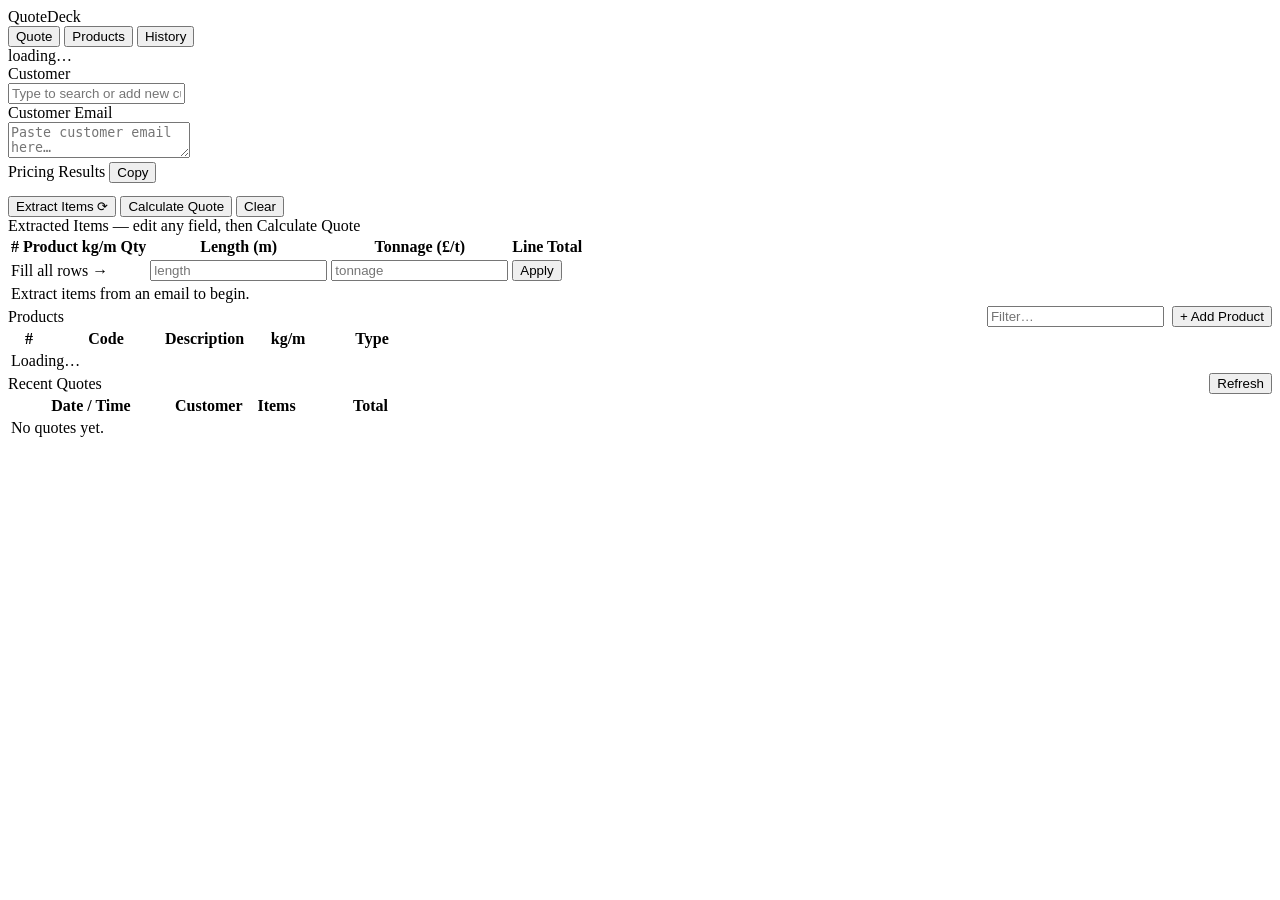
==== web/frontend/index.html @ 45125564 "Initial commit — QuoteDeck" ====
<!DOCTYPE html>
<html lang="en">
<head>
  <meta charset="UTF-8">
  <meta name="viewport" content="width=device-width, initial-scale=1.0">
  <title>QuoteDeck</title>
  <link rel="stylesheet" href="/static/styles.css">
</head>
<body>

  <!-- ── Top bar ──────────────────────────────────────────────────────────── -->
  <header class="topbar">
    <span class="brand">QuoteDeck</span>
    <nav class="tab-nav">
      <button class="tab active" data-tab="email">Quote</button>
      <button class="tab"        data-tab="products">Products</button>
      <button class="tab"        data-tab="history">History</button>
    </nav>
    <div class="status">
      <span class="status-dot" id="status-dot"></span>
      <span id="status-text">loading…</span>
    </div>
  </header>

  <!-- ── QUOTE ────────────────────────────────────────────────────────────── -->
  <section id="tab-email" class="tab-content active">

    <!-- Customer bar -->
    <div class="customer-bar">
      <div class="customer-row">
        <label class="field-label" for="customer-input">Customer</label>
        <div class="ac-wrap">
          <input id="customer-input" class="customer-input" placeholder="Type to search or add new customer…" autocomplete="off" spellcheck="false">
          <div id="customer-dropdown" class="ac-dropdown"></div>
        </div>
        <div id="pq-tabs" class="pq-tabs"></div>
      </div>
      <div id="pq-items-row" class="pq-items-row"></div>
    </div>

    <!-- Top panels -->
    <div class="panels">
      <div class="panel">
        <div class="panel-header">Customer Email</div>
        <textarea id="email-input" placeholder="Paste customer email here…" spellcheck="false"></textarea>
      </div>
      <div class="panel">
        <div class="panel-header">
          Pricing Results
          <button class="btn btn-ghost" id="copy-btn">Copy</button>
        </div>
        <pre id="results-output" class="results-output"></pre>
      </div>
    </div>

    <!-- Action bar -->
    <div class="action-bar">
      <button class="btn btn-action" id="extract-btn">
        <span class="btn-text">Extract Items</span>
        <span class="btn-spinner hidden">⟳</span>
      </button>
      <button class="btn btn-primary" id="calculate-btn">Calculate Quote</button>
      <button class="btn btn-ghost"   id="clear-btn">Clear</button>
    </div>

    <!-- Items table -->
    <div class="table-wrap">
      <div class="table-label">
        Extracted Items
        <span class="table-label-hint">— edit any field, then Calculate Quote</span>
      </div>
      <div class="table-scroll">
        <table class="items-table" id="items-table">
          <thead>
            <tr class="col-headers">
              <th class="col-num">#</th>
              <th class="col-product">Product</th>
              <th class="col-kgm">kg/m</th>
              <th class="col-qty">Qty</th>
              <th class="col-length">Length (m)</th>
              <th class="col-tonnage">Tonnage (£/t)</th>
              <th class="col-total">Line Total</th>
            </tr>
            <tr class="fill-row" id="fill-row">
              <td colspan="3" class="fill-label">Fill all rows →</td>
              <td></td>
              <td><input class="cell-input" id="fill-length"  placeholder="length" type="text"></td>
              <td><input class="cell-input" id="fill-tonnage" placeholder="tonnage" type="text"></td>
              <td><button class="btn btn-apply" id="apply-btn">Apply</button></td>
            </tr>
          </thead>
          <tbody id="items-tbody">
            <tr class="empty-row">
              <td colspan="7" class="empty-msg">Extract items from an email to begin.</td>
            </tr>
          </tbody>
        </table>
      </div>
    </div>

  </section>

  <!-- ── PRODUCTS ─────────────────────────────────────────────────────────── -->
  <section id="tab-products" class="tab-content">
    <div class="table-wrap" style="flex:1">
      <div class="table-label" style="display:flex;justify-content:space-between;align-items:center">
        <span>Products</span>
        <div style="display:flex;gap:8px;align-items:center">
          <input class="search-input" id="product-search" placeholder="Filter…" type="text">
          <button class="btn btn-primary btn-sm" id="add-product-btn">+ Add Product</button>
        </div>
      </div>
      <div class="table-scroll">
        <table class="items-table">
          <thead>
            <tr class="col-headers">
              <th style="width:36px">#</th>
              <th style="width:110px">Code</th>
              <th>Description</th>
              <th style="width:80px">kg/m</th>
              <th style="width:80px">Type</th>
              <th style="width:110px"></th>
            </tr>
          </thead>
          <tbody id="products-tbody">
            <tr class="empty-row"><td colspan="6" class="empty-msg">Loading…</td></tr>
          </tbody>
        </table>
      </div>
    </div>
  </section>

  <!-- ── HISTORY ──────────────────────────────────────────────────────────── -->
  <section id="tab-history" class="tab-content">
    <div class="table-wrap" style="flex:1">
      <div class="table-label" style="display:flex;justify-content:space-between;align-items:center">
        Recent Quotes
        <button class="btn btn-ghost btn-sm" id="refresh-history-btn">Refresh</button>
      </div>
      <div class="table-scroll">
        <table class="items-table">
          <thead>
            <tr class="col-headers">
              <th style="width:160px">Date / Time</th>
              <th>Customer</th>
              <th style="width:60px">Items</th>
              <th style="width:120px">Total</th>
              <th style="width:130px"></th>
            </tr>
          </thead>
          <tbody id="history-tbody">
            <tr class="empty-row">
              <td colspan="5" class="empty-msg">No quotes yet.</td>
            </tr>
          </tbody>
        </table>
      </div>
    </div>
  </section>

  <script src="/static/app.js"></script>
</body>
</html>
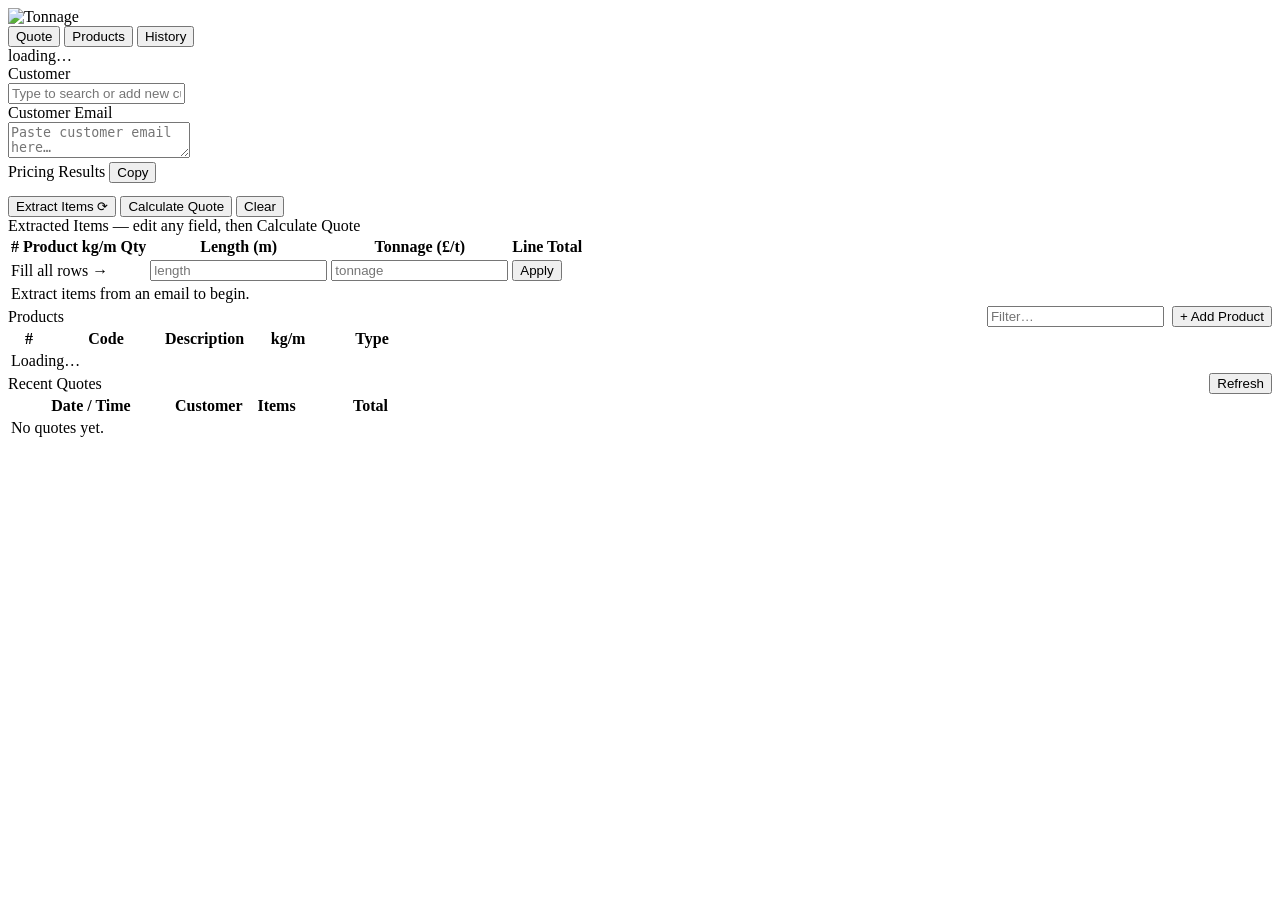
==== commit d9e0997e: "Rename to Tonnage, replace brand text with logo image" ====
--- a/web/frontend/index.html
+++ b/web/frontend/index.html
@@ -3,14 +3,14 @@
 <head>
   <meta charset="UTF-8">
   <meta name="viewport" content="width=device-width, initial-scale=1.0">
-  <title>QuoteDeck</title>
+  <title>Tonnage</title>
   <link rel="stylesheet" href="/static/styles.css">
 </head>
 <body>
 
   <!-- ── Top bar ──────────────────────────────────────────────────────────── -->
   <header class="topbar">
-    <span class="brand">QuoteDeck</span>
+    <img src="/static/logo.png" class="brand-logo" alt="Tonnage">
     <nav class="tab-nav">
       <button class="tab active" data-tab="email">Quote</button>
       <button class="tab"        data-tab="products">Products</button>
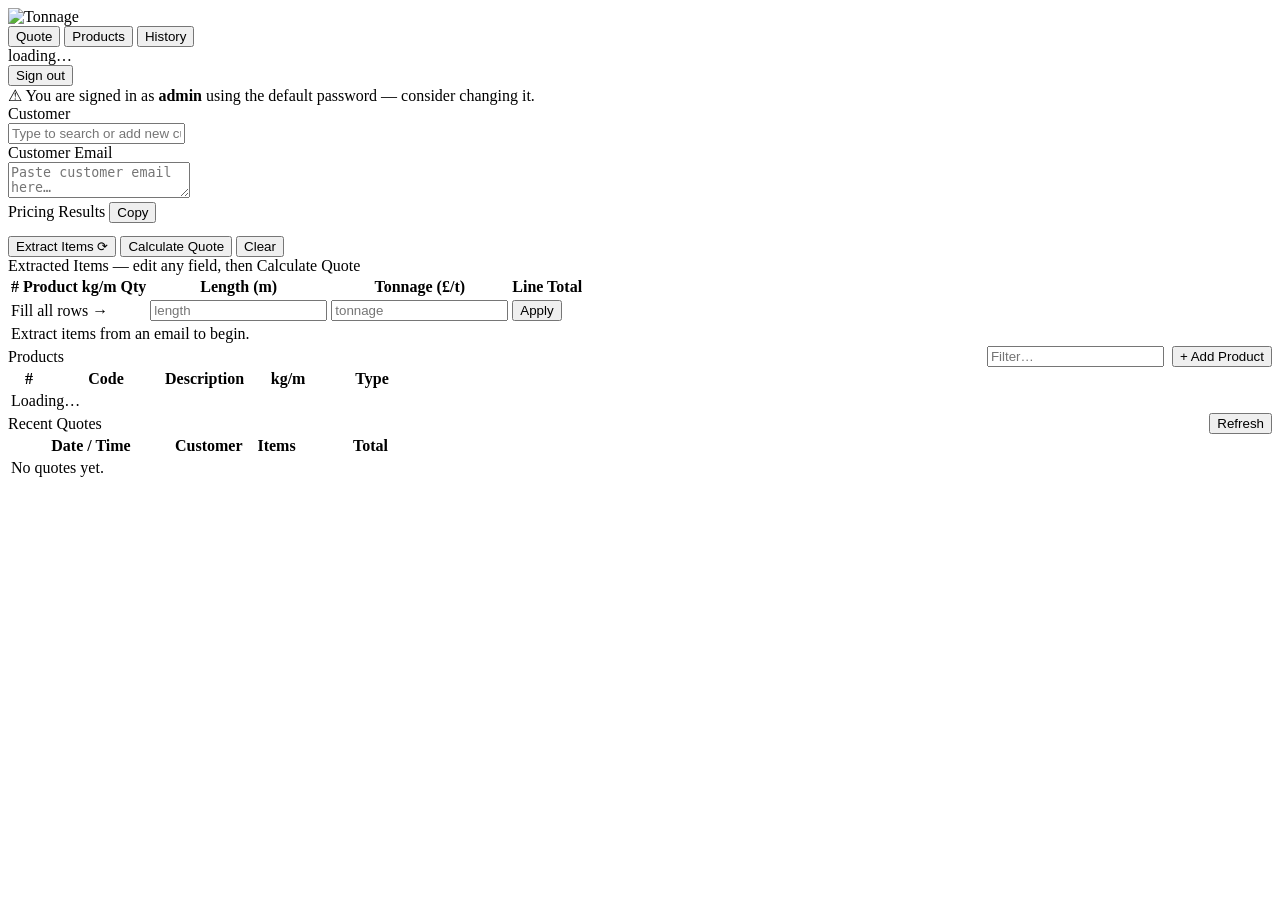
==== commit d031b955: "Add user authentication with session cookies - Users and sessions tables in SQLite - POST /login set" ====
--- a/web/frontend/index.html
+++ b/web/frontend/index.html
@@ -20,7 +20,15 @@
       <span class="status-dot" id="status-dot"></span>
       <span id="status-text">loading…</span>
     </div>
+    <div class="user-pill">
+      <span class="user-name" id="user-name"></span>
+      <button class="btn-logout" id="logout-btn">Sign out</button>
+    </div>
   </header>
+
+  <div class="admin-warning hidden" id="admin-warning">
+    ⚠ You are signed in as <strong>admin</strong> using the default password — consider changing it.
+  </div>
 
   <!-- ── QUOTE ────────────────────────────────────────────────────────────── -->
   <section id="tab-email" class="tab-content active">
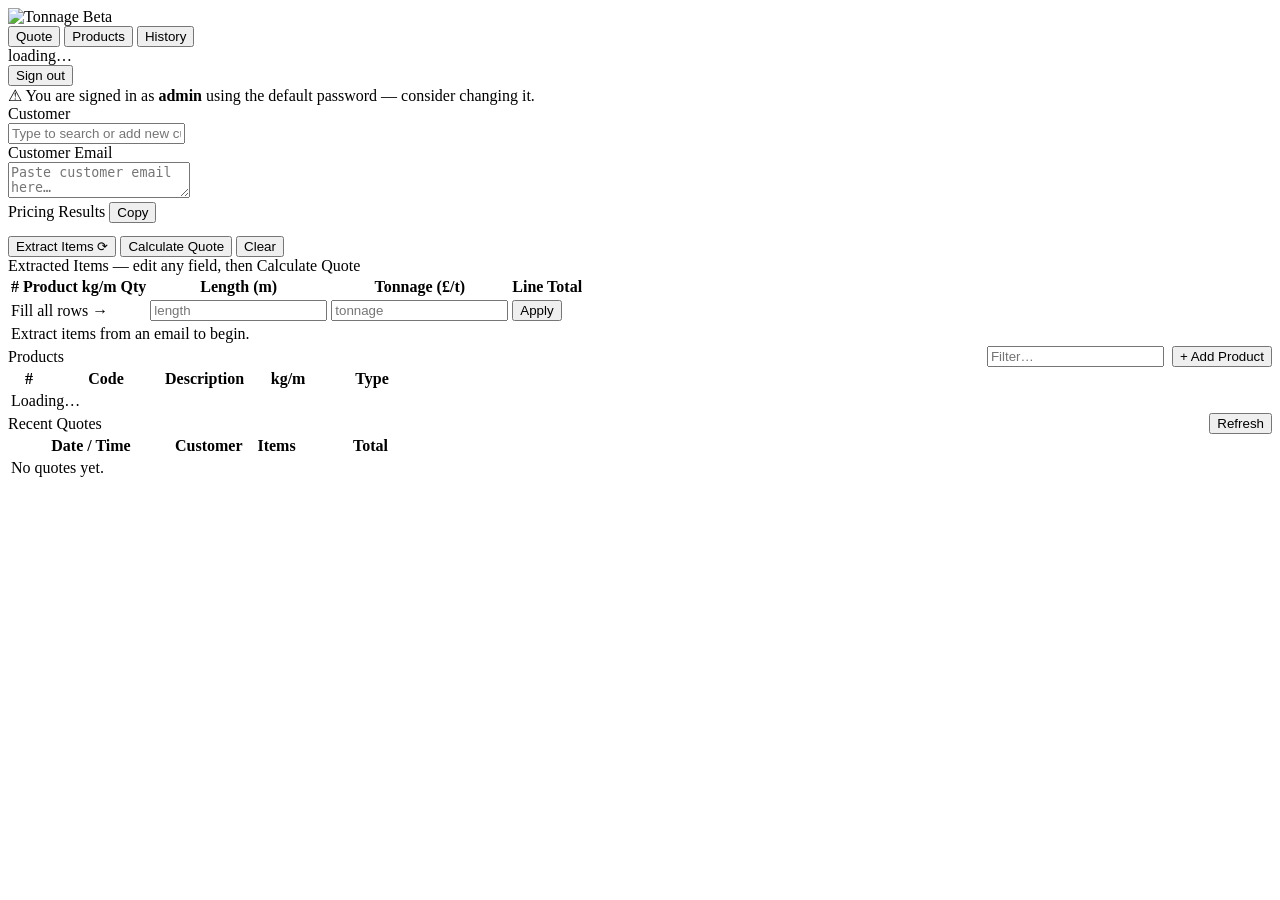
==== commit 4277b57e: "Add Beta badge next to logo on login and dashboard Co-Authored-By: Claude Sonnet 4.6 <noreply@anthro" ====
--- a/web/frontend/index.html
+++ b/web/frontend/index.html
@@ -11,6 +11,7 @@
   <!-- ── Top bar ──────────────────────────────────────────────────────────── -->
   <header class="topbar">
     <img src="/static/logo.png" class="brand-logo" alt="Tonnage">
+    <span class="beta-badge">Beta</span>
     <nav class="tab-nav">
       <button class="tab active" data-tab="email">Quote</button>
       <button class="tab"        data-tab="products">Products</button>
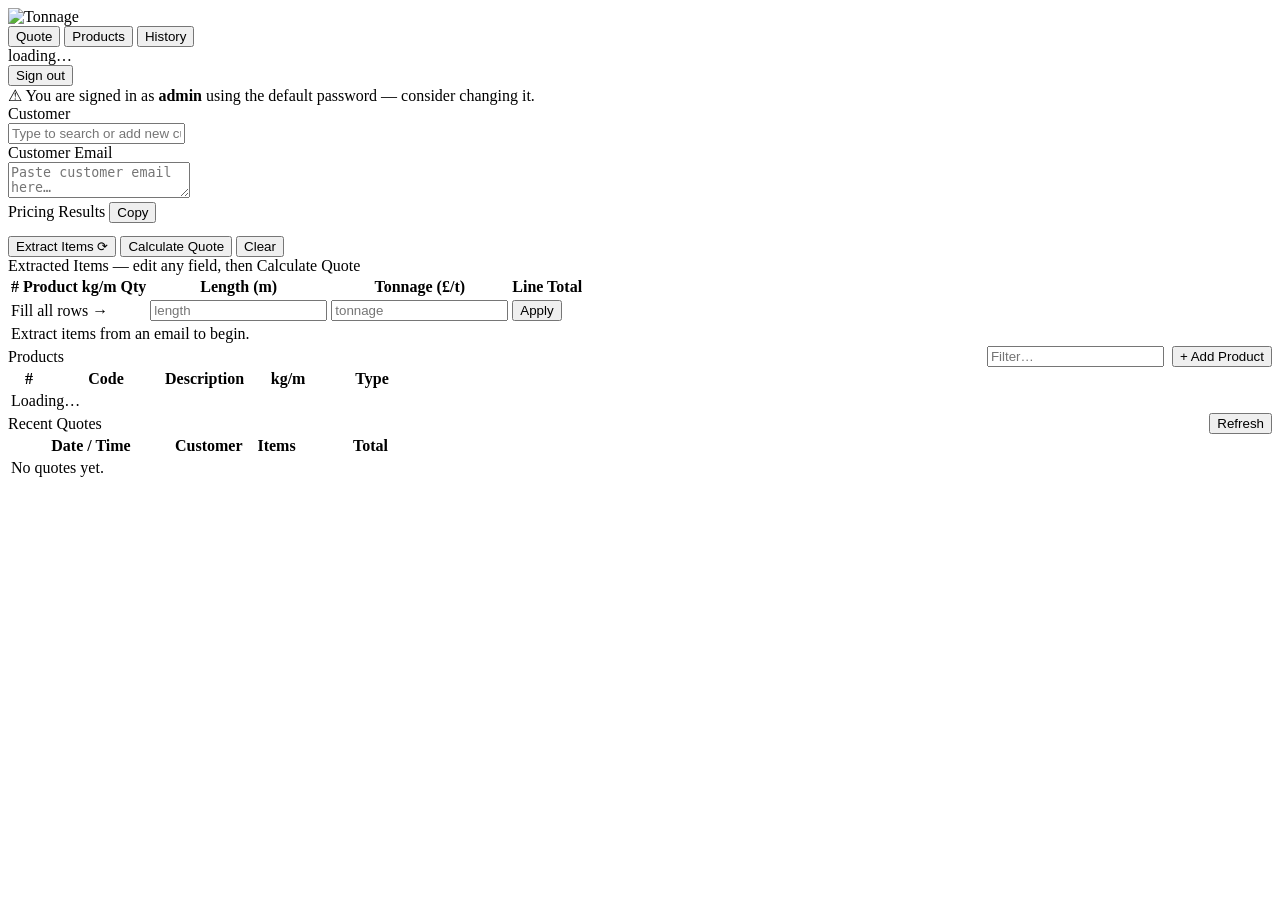
==== commit 53f1d2e4: "Remove Beta badge from dashboard Co-Authored-By: Claude Sonnet 4.6 <noreply@anthropic.com>" ====
--- a/web/frontend/index.html
+++ b/web/frontend/index.html
@@ -11,7 +11,6 @@
   <!-- ── Top bar ──────────────────────────────────────────────────────────── -->
   <header class="topbar">
     <img src="/static/logo.png" class="brand-logo" alt="Tonnage">
-    <span class="beta-badge">Beta</span>
     <nav class="tab-nav">
       <button class="tab active" data-tab="email">Quote</button>
       <button class="tab"        data-tab="products">Products</button>
